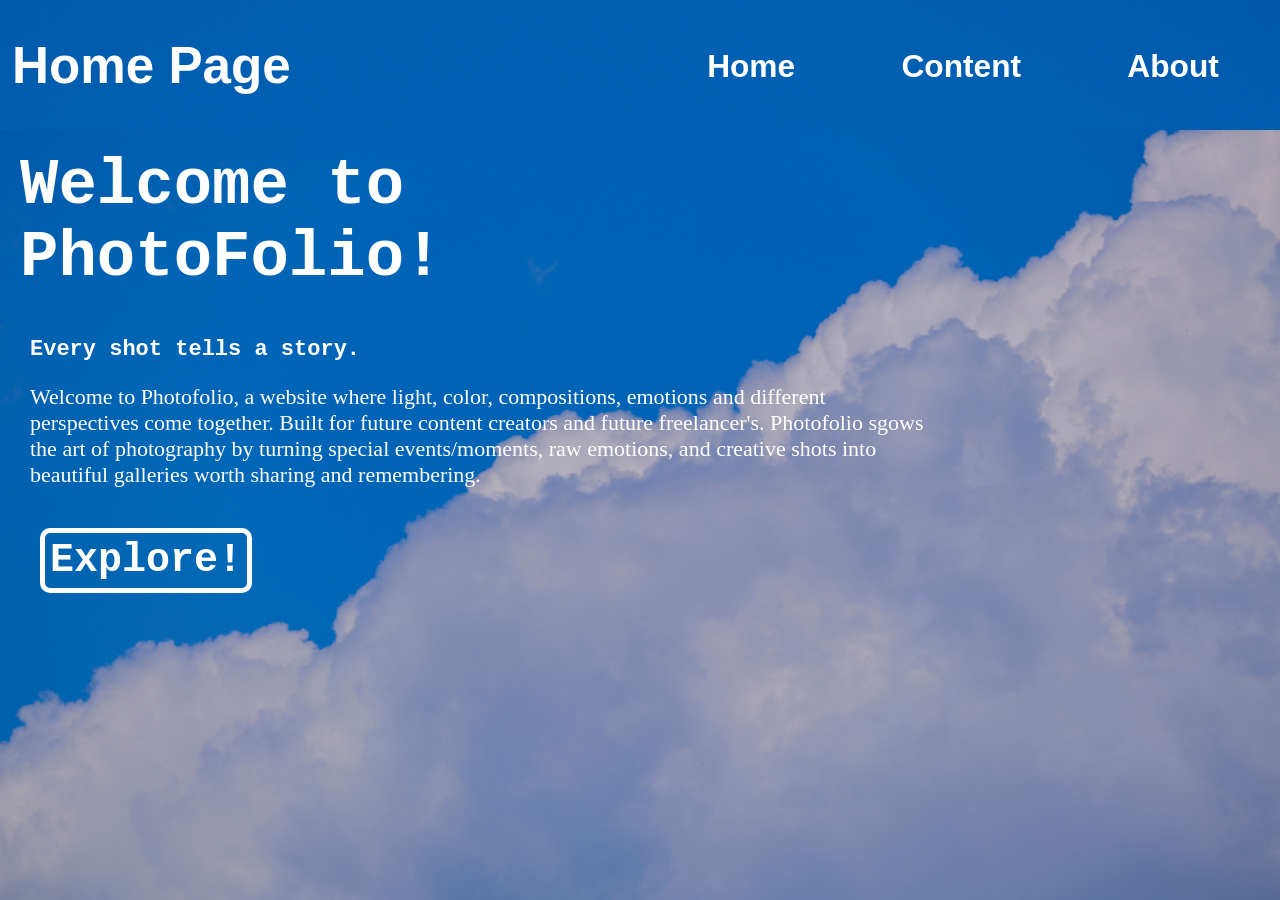
==== index.html @ 04e8ec70 "Add files via upload" ====
<!DOCTYPE html>
<html lang="en">

<head>
    <meta charset="UTF-8">
    <meta name="viewport" content="width=device-width, initial-scale=1.0">
    <title>PhotoFolio Home page</title>
    <link rel="stylesheet" href="Style.css">
</head>

<body class="HomePage">

    <header>
        <h1 class="Main_header">Home Page</h1>
        <iframe src="sharedLayout.html" width="100%" height="80" frameborder="0">
        </iframe>
    </header>

    <main class="Home_page">
        <h1 class="Home_Welcome_Message">
            Welcome to PhotoFolio!
        </h1>
        <p class="Home_Moto">Every shot tells a story.</p>

        <p class="Home_Short_Introduction">
            Welcome to Photofolio, a website where light, color, compositions, emotions and different perspectives come together. Built for future content creators and future freelancer's. Photofolio sgows the art of photography by turning special events/moments, raw emotions, and creative shots into beautiful galleries worth sharing and remembering.
        </p>
        
        <a class="Home_Explore_BTN" href="Content.html"> Explore! </a>
    </main>
</body>

</html>
---- Style.css ----
iframe {
    display: block;
    margin: 0;
    overflow: hidden;
    width: 100%;
    height: 80px;
    border: none;
}

body {
    margin: 0;
    background-image: url("sky_bg.jpg");
    background-position: center;
    background-size: cover;
    background-repeat: no-repeat;
    background-attachment: scroll;
    overflow-x: hidden;
}

body::before {
    content: "";
    position: fixed;
    inset: 0;
    background: url("sky_bg.jpg") center / cover no-repeat;
    z-index: -1;
    pointer-events: none;
}

header {
    position: fixed;
    top: 0;
    left: 0;
    width: 100%;
    z-index: 1000;

    height: 130px;

    display: flex;
    flex-direction: column;
    flex-wrap: wrap;

    background-image: url(sky_bg.jpg);
    background-size: 150%;
    background-position: top;
}

.Main_header {
    font-family: sans-serif;
    font-size: clamp(40px, 4vw, 100px);
    color: white;
    display: flex;
    justify-content: start;
    width: fit-content;
    margin: 0;
    padding-left: 12px;

    flex-direction: row;
}

@media (min-width: 1023px) {
    header {
        display: flex;
        flex-direction: row;
        flex-wrap: nowrap;
    }

    .Main_header {
        align-self: center;
        font-size: clamp(50px, 4vw, 100px);
        width: clamp(1000px, 80vw, 1500px);
    }

    iframe {
        align-self: center;
        margin-top: 30px;
        width: clamp(768px, 80vw, 1800px);
    }
}

/*Main*/
main {
    margin-top: 150px;
}

/*Home page---------------------------------------------------------*/

.Home_Welcome_Message {
    font-family: 'Courier New', Courier, monospace;
    width: clamp(500px, 50%, 1024px);
    font-size: clamp(50px, 5vw, 200px);
    color: white;

    margin-left: 20px;
}

.Home_Moto {
    font-family: 'Courier New', Courier, monospace;
    color: white;
    font-size: 22px;
    font-weight: bold;
    margin-left: 30px;
    margin-bottom: 10px;
}

.Home_Short_Introduction {
    font-family: 'Times New Roman', Times, serif;
    width: 90vw;
    color: white;
    font-size: 22px;

    margin-left: 30px;
    margin-bottom: 50px;
}

.Home_Explore_BTN {
    font-family: 'Courier New', Courier, monospace;
    text-decoration: none;
    font-weight: bold;
    font-size: clamp(30px, 5vw, 40px);
    color: white;
    text-align: center;
    flex-flow: nowrap;

    margin-left: clamp(0px, 5vw, 40px);
    margin-right: clamp(0px, 5vw, 40px);
    padding: 5px;
    border: 5px solid white;
    border-radius: 10px;

    transform: scale(1);
    transition: transform 0s ease;
}

.Home_Explore_BTN:hover {
    transition: transform 0.1s ease;
    font-size: clamp(30px, 6vw, 50px);
    text-decoration: underline;
    padding: 10px;
}





/*Content---------------------------------------------------------*/


.Content_Short_Introduction {
    font-family: 'Courier New', Courier, monospace;
    width: 90vw;
    color: white;
    font-size: 18px;

    margin-left: 30px;
    width: 80vw;
    margin-bottom: 50px;


}

.Content_Photos {
    display: flex;
    flex-direction: row;
    flex-wrap: wrap;

    justify-content: center;
}

.Content_Photo {
    display: flex;
    width: 80%;
    justify-self: center;
    margin-top: 20px;
    margin-bottom: 50px;

    border: 2px solid black;
}

.Content_Photo_container {
    background-color: rgb(212, 201, 180);
    width: 400px;
    height: 450px;

    margin: 20px;
    border: 2px solid black;
}

.Content_Photo_description {
    display: flex;
    font-family: 'Courier New', Courier, monospace;
    justify-self: center;
    margin-left: 40px;
    margin-right: 40px;

    color: black;
    font-weight: bold;
}

/*About---------------------------------------------------------*/
.About_page {
    margin-left: 20px;
    width: 90%;

    h1 {
        font-family: 'Courier New', Courier, monospace;
        color: white;
    }
}

.About_SubContent {
    margin-left: 30px;
    font-weight: lighter;
    font-size: 22px;
}

li {
    font-family: 'Courier New', Courier, monospace;
    font-weight: bold;
    color: white;
    font-size: 22px;
}

.About_Role {
    font-family: 'Times New Roman', Times, serif;
    width: 90vw;
    color: white;
    margin-left: 50px;
}


@media (min-width: 768px) {

    /*Home page*/
    .Home_Short_Introduction {
        width: clamp(0px, 70vw, 2048px);
    }

    /*Content page*/

}
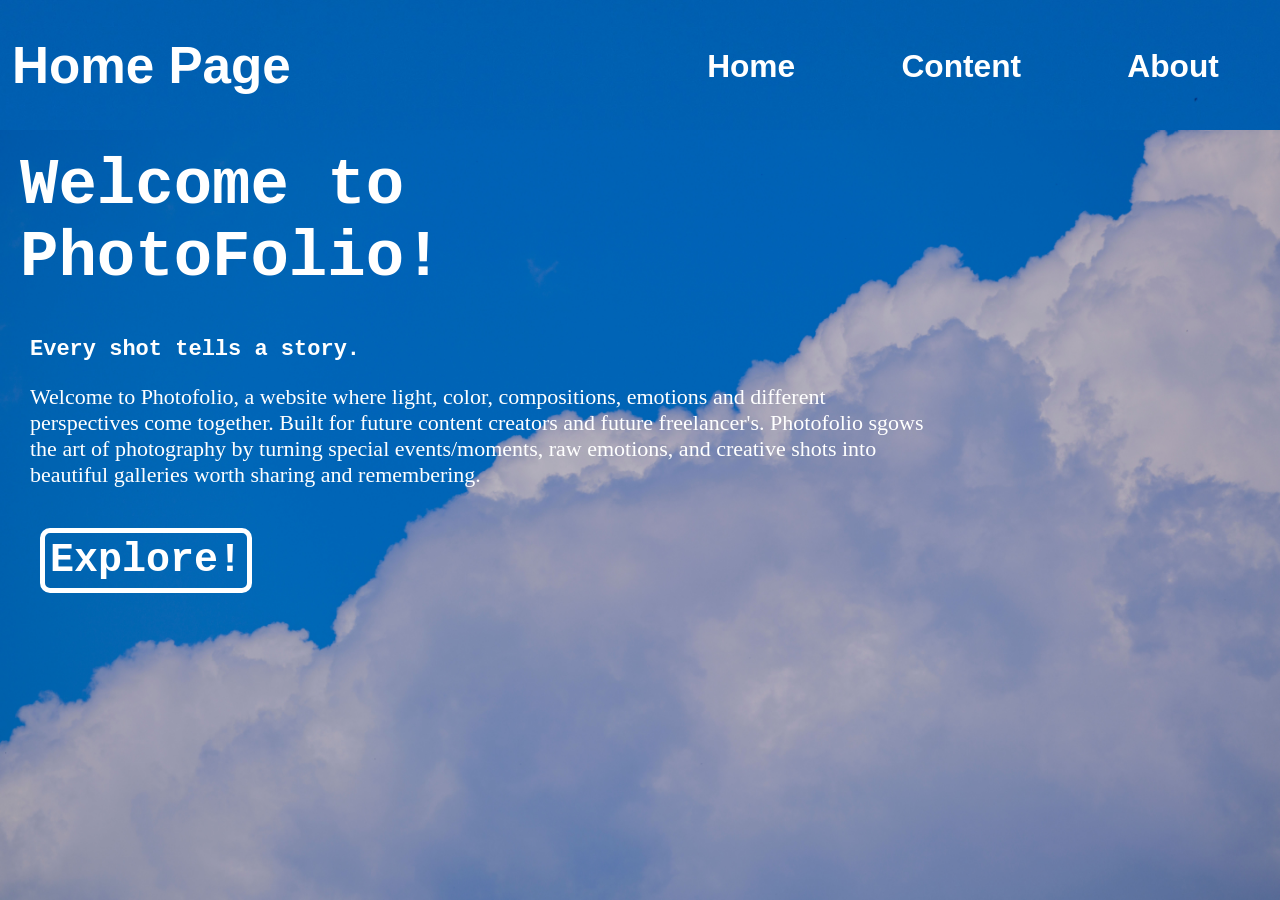
==== commit 58c1a91a: "Update Photofolio website" ====
--- a/index.html
+++ b/index.html
@@ -1,33 +1,33 @@
-<!DOCTYPE html>
-<html lang="en">
-
-<head>
-    <meta charset="UTF-8">
-    <meta name="viewport" content="width=device-width, initial-scale=1.0">
-    <title>PhotoFolio Home page</title>
-    <link rel="stylesheet" href="Style.css">
-</head>
-
-<body class="HomePage">
-
-    <header>
-        <h1 class="Main_header">Home Page</h1>
-        <iframe src="sharedLayout.html" width="100%" height="80" frameborder="0">
-        </iframe>
-    </header>
-
-    <main class="Home_page">
-        <h1 class="Home_Welcome_Message">
-            Welcome to PhotoFolio!
-        </h1>
-        <p class="Home_Moto">Every shot tells a story.</p>
-
-        <p class="Home_Short_Introduction">
-            Welcome to Photofolio, a website where light, color, compositions, emotions and different perspectives come together. Built for future content creators and future freelancer's. Photofolio sgows the art of photography by turning special events/moments, raw emotions, and creative shots into beautiful galleries worth sharing and remembering.
-        </p>
-        
-        <a class="Home_Explore_BTN" href="Content.html"> Explore! </a>
-    </main>
-</body>
-
+<!DOCTYPE html>
+<html lang="en">
+
+<head>
+    <meta charset="UTF-8">
+    <meta name="viewport" content="width=device-width, initial-scale=1.0">
+    <title>PhotoFolio Home page</title>
+    <link rel="stylesheet" href="Style.css">
+</head>
+
+<body class="HomePage">
+
+    <header>
+        <h1 class="Main_header">Home Page</h1>
+        <iframe src="sharedLayout.html" width="100%" height="80" frameborder="0">
+        </iframe>
+    </header>
+
+    <main class="Home_page">
+        <h1 class="Home_Welcome_Message">
+            Welcome to PhotoFolio!
+        </h1>
+        <p class="Home_Moto">Every shot tells a story.</p>
+
+        <p class="Home_Short_Introduction">
+            Welcome to Photofolio, a website where light, color, compositions, emotions and different perspectives come together. Built for future content creators and future freelancer's. Photofolio sgows the art of photography by turning special events/moments, raw emotions, and creative shots into beautiful galleries worth sharing and remembering.
+        </p>
+        
+        <a class="Home_Explore_BTN" href="Content.html"> Explore! </a>
+    </main>
+</body>
+
 </html>
--- a/Style.css
+++ b/Style.css
@@ -1,240 +1,247 @@
-iframe {
-    display: block;
-    margin: 0;
-    overflow: hidden;
-    width: 100%;
-    height: 80px;
-    border: none;
-}
-
-body {
-    margin: 0;
-    background-image: url("sky_bg.jpg");
-    background-position: center;
-    background-size: cover;
-    background-repeat: no-repeat;
-    background-attachment: scroll;
-    overflow-x: hidden;
-}
-
-body::before {
-    content: "";
-    position: fixed;
-    inset: 0;
-    background: url("sky_bg.jpg") center / cover no-repeat;
-    z-index: -1;
-    pointer-events: none;
-}
-
-header {
-    position: fixed;
-    top: 0;
-    left: 0;
-    width: 100%;
-    z-index: 1000;
-
-    height: 130px;
-
-    display: flex;
-    flex-direction: column;
-    flex-wrap: wrap;
-
-    background-image: url(sky_bg.jpg);
-    background-size: 150%;
-    background-position: top;
-}
-
-.Main_header {
-    font-family: sans-serif;
-    font-size: clamp(40px, 4vw, 100px);
-    color: white;
-    display: flex;
-    justify-content: start;
-    width: fit-content;
-    margin: 0;
-    padding-left: 12px;
-
-    flex-direction: row;
-}
-
-@media (min-width: 1023px) {
-    header {
-        display: flex;
-        flex-direction: row;
-        flex-wrap: nowrap;
-    }
-
-    .Main_header {
-        align-self: center;
-        font-size: clamp(50px, 4vw, 100px);
-        width: clamp(1000px, 80vw, 1500px);
-    }
-
-    iframe {
-        align-self: center;
-        margin-top: 30px;
-        width: clamp(768px, 80vw, 1800px);
-    }
-}
-
-/*Main*/
-main {
-    margin-top: 150px;
-}
-
-/*Home page---------------------------------------------------------*/
-
-.Home_Welcome_Message {
-    font-family: 'Courier New', Courier, monospace;
-    width: clamp(500px, 50%, 1024px);
-    font-size: clamp(50px, 5vw, 200px);
-    color: white;
-
-    margin-left: 20px;
-}
-
-.Home_Moto {
-    font-family: 'Courier New', Courier, monospace;
-    color: white;
-    font-size: 22px;
-    font-weight: bold;
-    margin-left: 30px;
-    margin-bottom: 10px;
-}
-
-.Home_Short_Introduction {
-    font-family: 'Times New Roman', Times, serif;
-    width: 90vw;
-    color: white;
-    font-size: 22px;
-
-    margin-left: 30px;
-    margin-bottom: 50px;
-}
-
-.Home_Explore_BTN {
-    font-family: 'Courier New', Courier, monospace;
-    text-decoration: none;
-    font-weight: bold;
-    font-size: clamp(30px, 5vw, 40px);
-    color: white;
-    text-align: center;
-    flex-flow: nowrap;
-
-    margin-left: clamp(0px, 5vw, 40px);
-    margin-right: clamp(0px, 5vw, 40px);
-    padding: 5px;
-    border: 5px solid white;
-    border-radius: 10px;
-
-    transform: scale(1);
-    transition: transform 0s ease;
-}
-
-.Home_Explore_BTN:hover {
-    transition: transform 0.1s ease;
-    font-size: clamp(30px, 6vw, 50px);
-    text-decoration: underline;
-    padding: 10px;
-}
-
-
-
-
-
-/*Content---------------------------------------------------------*/
-
-
-.Content_Short_Introduction {
-    font-family: 'Courier New', Courier, monospace;
-    width: 90vw;
-    color: white;
-    font-size: 18px;
-
-    margin-left: 30px;
-    width: 80vw;
-    margin-bottom: 50px;
-
-
-}
-
-.Content_Photos {
-    display: flex;
-    flex-direction: row;
-    flex-wrap: wrap;
-
-    justify-content: center;
-}
-
-.Content_Photo {
-    display: flex;
-    width: 80%;
-    justify-self: center;
-    margin-top: 20px;
-    margin-bottom: 50px;
-
-    border: 2px solid black;
-}
-
-.Content_Photo_container {
-    background-color: rgb(212, 201, 180);
-    width: 400px;
-    height: 450px;
-
-    margin: 20px;
-    border: 2px solid black;
-}
-
-.Content_Photo_description {
-    display: flex;
-    font-family: 'Courier New', Courier, monospace;
-    justify-self: center;
-    margin-left: 40px;
-    margin-right: 40px;
-
-    color: black;
-    font-weight: bold;
-}
-
-/*About---------------------------------------------------------*/
-.About_page {
-    margin-left: 20px;
-    width: 90%;
-
-    h1 {
-        font-family: 'Courier New', Courier, monospace;
-        color: white;
-    }
-}
-
-.About_SubContent {
-    margin-left: 30px;
-    font-weight: lighter;
-    font-size: 22px;
-}
-
-li {
-    font-family: 'Courier New', Courier, monospace;
-    font-weight: bold;
-    color: white;
-    font-size: 22px;
-}
-
-.About_Role {
-    font-family: 'Times New Roman', Times, serif;
-    width: 90vw;
-    color: white;
-    margin-left: 50px;
-}
-
-
-@media (min-width: 768px) {
-
-    /*Home page*/
-    .Home_Short_Introduction {
-        width: clamp(0px, 70vw, 2048px);
-    }
-
-    /*Content page*/
-
+iframe {
+    display: block;
+    margin: 0;
+    overflow: hidden;
+    width: 100vw;
+    height: 80px;
+}
+
+body {
+    margin: 0;
+    background-image: url("sky_bg.jpg");
+    background-position: center;
+    background-size: cover;
+    background-repeat: no-repeat;
+    background-attachment: scroll;
+    overflow-x: hidden;
+
+    width: 100vw;
+
+    overflow-x: hidden;
+}
+
+body::before {
+    content: "";
+    position: fixed;
+    inset: 0;
+    background: url("sky_bg.jpg") center / cover no-repeat;
+    z-index: -1;
+    pointer-events: none;
+}
+
+header {
+    position: fixed;
+    top: 0;
+    left: 0;
+    width: 100%;
+    z-index: 1000;
+
+    height: 130px;
+
+    display: flex;
+    flex-direction: column;
+    flex-wrap: wrap;
+
+    background-image: url(sky_bg.jpg);
+    background-size: 220%;
+    background-position: top;
+}
+
+.Main_header {
+    font-family: sans-serif;
+    font-size: clamp(35px, 4vw, 100px);
+    color: white;
+    display: flex;
+    justify-content: start;
+    width: fit-content;
+    margin: 0;
+    padding-left: 12px;
+
+    flex-direction: row;
+}
+
+@media (min-width: 1023px) {
+    header {
+        display: flex;
+        flex-direction: row;
+        flex-wrap: nowrap;
+    }
+
+    .Main_header {
+        align-self: center;
+        font-size: clamp(50px, 4vw, 100px);
+        width: clamp(1000px, 80vw, 1500px);
+    }
+
+    iframe {
+        align-self: center;
+        margin-top: 30px;
+        width: clamp(768px, 80vw, 1800px);
+    }
+}
+
+/*Main*/
+main {
+    margin-top: 150px;
+    margin-bottom: 150px;
+}
+
+/*Home page---------------------------------------------------------*/
+
+.Home_Welcome_Message {
+    font-family: 'Courier New', Courier, monospace;
+    width: clamp(0px , 50%, 1024px);
+    font-size: clamp(50px, 5vw, 200px);
+    color: white;
+
+    margin-left: 20px;
+}
+
+.Home_Moto {
+    font-family: 'Courier New', Courier, monospace;
+    color: white;
+    font-size: 22px;
+    font-weight: bold;
+    margin-left: 30px;
+    margin-bottom: 10px;
+}
+
+.Home_Short_Introduction {
+    font-family: 'Times New Roman', Times, serif;
+    width: 90vw;
+    color: white;
+    font-size: 22px;
+
+    margin-left: 30px;
+    margin-bottom: 50px;
+}
+
+.Home_Explore_BTN {
+    font-family: 'Courier New', Courier, monospace;
+    text-decoration: none;
+    font-weight: bold;
+    font-size: clamp(30px, 5vw, 40px);
+    color: white;
+    text-align: center;
+    flex-flow: nowrap;
+
+    margin-left: clamp(0px, 5vw, 40px);
+    margin-right: clamp(0px, 5vw, 40px);
+    
+    padding: 5px;
+    border: 5px solid white;
+    border-radius: 10px;
+
+    transform: scale(1);
+    transition: transform 0s ease;
+}
+
+.Home_Explore_BTN:hover {
+    transition: transform 0.1s ease;
+    font-size: clamp(30px, 6vw, 50px);
+    text-decoration: underline;
+    padding: 10px;
+}
+
+
+
+
+
+/*Content---------------------------------------------------------*/
+
+
+.Content_Short_Introduction {
+    font-family: 'Courier New', Courier, monospace;
+    width: 90vw;
+    color: white;
+    font-size: 18px;
+
+    margin-left: 30px;
+    width: 80vw;
+    margin-bottom: 50px;
+
+
+}
+
+.Content_Photos {
+    display: flex;
+    flex-direction: row;
+    flex-wrap: wrap;
+
+    justify-content: center;
+}
+
+.Content_Photo {
+    display: flex;
+    width: 80%;
+    justify-self: center;
+    margin-top: 20px;
+    margin-bottom: 50px;
+
+    border: 2px solid black;
+}
+
+.Content_Photo_container {
+    background-color: rgb(212, 201, 180);
+    width: 400px;
+    height: 450px;
+
+    margin: 20px;
+    border: 2px solid black;
+}
+
+.Content_Photo_description {
+    display: flex;
+    font-family: 'Courier New', Courier, monospace;
+    justify-self: center;
+    margin-left: 40px;
+    margin-right: 40px;
+
+    color: black;
+    font-weight: bold;
+}
+
+/*About---------------------------------------------------------*/
+.About_page {
+    margin-left: 20px;
+    width: 90%;
+
+    h1 {
+        font-family: 'Courier New', Courier, monospace;
+        color: white;
+        
+    }
+}
+
+.About_SubContent {
+    margin-left: 30px;
+    font-weight: lighter;
+    font-size: 22px;
+}
+
+li {
+    font-family: 'Courier New', Courier, monospace;
+    font-weight: bold;
+    color: white;
+    font-size: 22px;
+    
+}
+
+.About_Role {
+    font-family: 'Times New Roman', Times, serif;
+    width: 60vw;
+    color: white;
+    margin-left: 50px;
+}
+
+
+@media (min-width: 768px) {
+
+    /*Home page*/
+    .Home_Short_Introduction {
+        width: clamp(0px, 70vw, 2048px);
+    }
+
+    /*Content page*/
+
 }
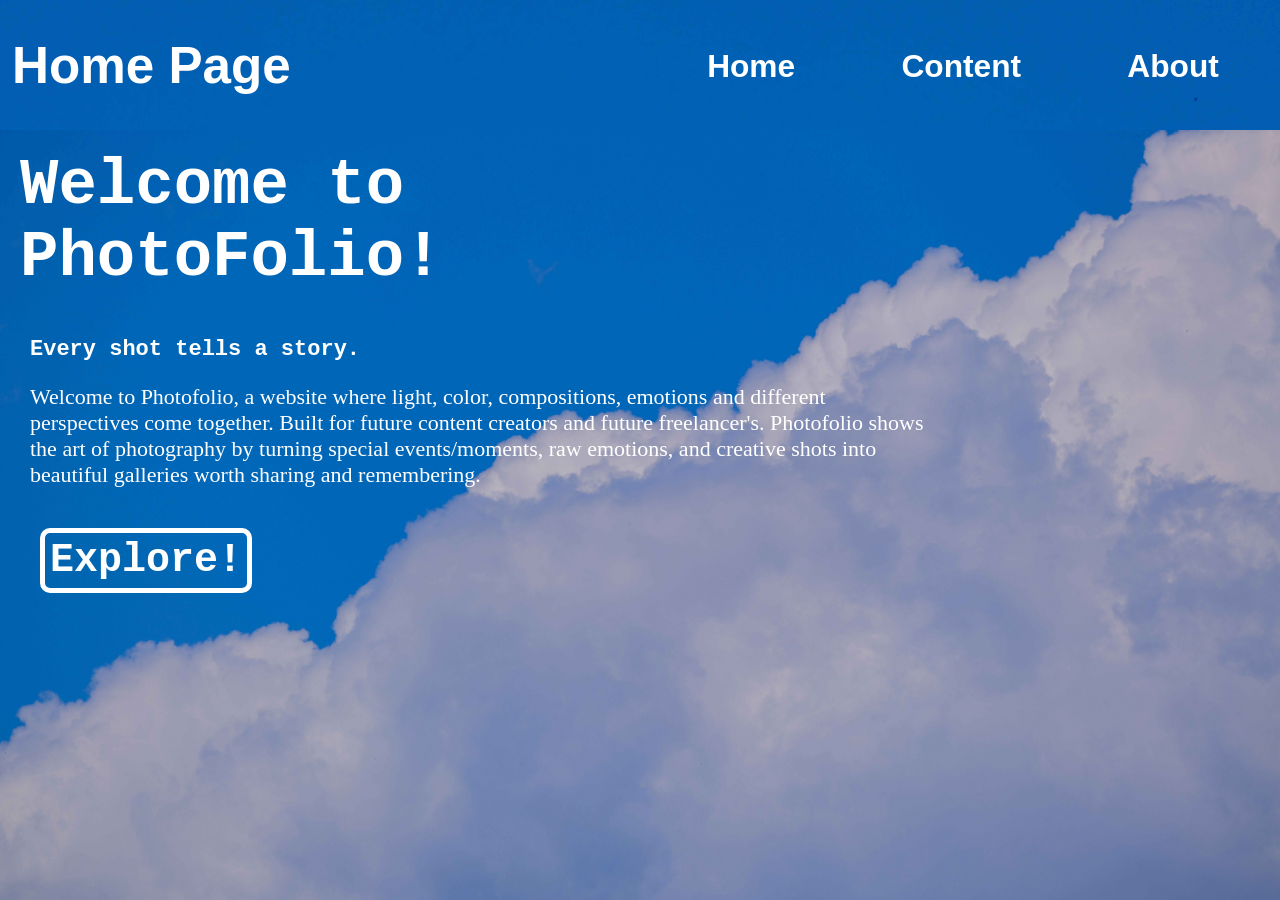
==== commit 3d63f1cd: "Merge GitHub changes" ====
--- a/index.html
+++ b/index.html
@@ -23,7 +23,7 @@
         <p class="Home_Moto">Every shot tells a story.</p>
 
         <p class="Home_Short_Introduction">
-            Welcome to Photofolio, a website where light, color, compositions, emotions and different perspectives come together. Built for future content creators and future freelancer's. Photofolio sgows the art of photography by turning special events/moments, raw emotions, and creative shots into beautiful galleries worth sharing and remembering.
+            Welcome to Photofolio, a website where light, color, compositions, emotions and different perspectives come together. Built for future content creators and future freelancer's. Photofolio shows the art of photography by turning special events/moments, raw emotions, and creative shots into beautiful galleries worth sharing and remembering.
         </p>
         
         <a class="Home_Explore_BTN" href="Content.html"> Explore! </a>
--- a/Style.css
+++ b/Style.css
@@ -5,28 +5,16 @@
     width: 100vw;
     height: 80px;
 }
-
 body {
     margin: 0;
     background-image: url("sky_bg.jpg");
-    background-position: center;
+    background-position: center center;
     background-size: cover;
     background-repeat: no-repeat;
-    background-attachment: scroll;
+    background-attachment: fixed;
+
     overflow-x: hidden;
-
-    width: 100vw;
-
-    overflow-x: hidden;
-}
-
-body::before {
-    content: "";
-    position: fixed;
-    inset: 0;
-    background: url("sky_bg.jpg") center / cover no-repeat;
-    z-index: -1;
-    pointer-events: none;
+    width: 100%;
 }
 
 header {
@@ -90,7 +78,7 @@
 
 .Home_Welcome_Message {
     font-family: 'Courier New', Courier, monospace;
-    width: clamp(0px , 50%, 1024px);
+    width: clamp(0px, 50%, 1024px);
     font-size: clamp(50px, 5vw, 200px);
     color: white;
 
@@ -127,17 +115,14 @@
 
     margin-left: clamp(0px, 5vw, 40px);
     margin-right: clamp(0px, 5vw, 40px);
-    
+
     padding: 5px;
     border: 5px solid white;
     border-radius: 10px;
 
-    transform: scale(1);
-    transition: transform 0s ease;
 }
 
 .Home_Explore_BTN:hover {
-    transition: transform 0.1s ease;
     font-size: clamp(30px, 6vw, 50px);
     text-decoration: underline;
     padding: 10px;
@@ -172,13 +157,17 @@
 }
 
 .Content_Photo {
-    display: flex;
+    display: block;
+    object-fit: cover;
+
     width: 80%;
     justify-self: center;
     margin-top: 20px;
     margin-bottom: 50px;
 
     border: 2px solid black;
+
+
 }
 
 .Content_Photo_container {
@@ -190,6 +179,21 @@
     border: 2px solid black;
 }
 
+.Content_Photo_container a {
+    font-family: 'Courier New', Courier, monospace;
+    display: flex;
+    justify-self: flex-end;
+    margin-right: 40px;
+    color: darkblue;
+    text-decoration: none;
+}
+
+.Content_Photo_container a:hover {
+    color: blue;
+    text-decoration: underline;
+    scale: 1.1;
+}
+
 .Content_Photo_description {
     display: flex;
     font-family: 'Courier New', Courier, monospace;
@@ -209,7 +213,7 @@
     h1 {
         font-family: 'Courier New', Courier, monospace;
         color: white;
-        
+
     }
 }
 
@@ -224,7 +228,7 @@
     font-weight: bold;
     color: white;
     font-size: 22px;
-    
+
 }
 
 .About_Role {
@@ -242,6 +246,8 @@
         width: clamp(0px, 70vw, 2048px);
     }
 
-    /*Content page*/
+    /*Content page*/ 
+    
+    /*About page*/
 
 }
